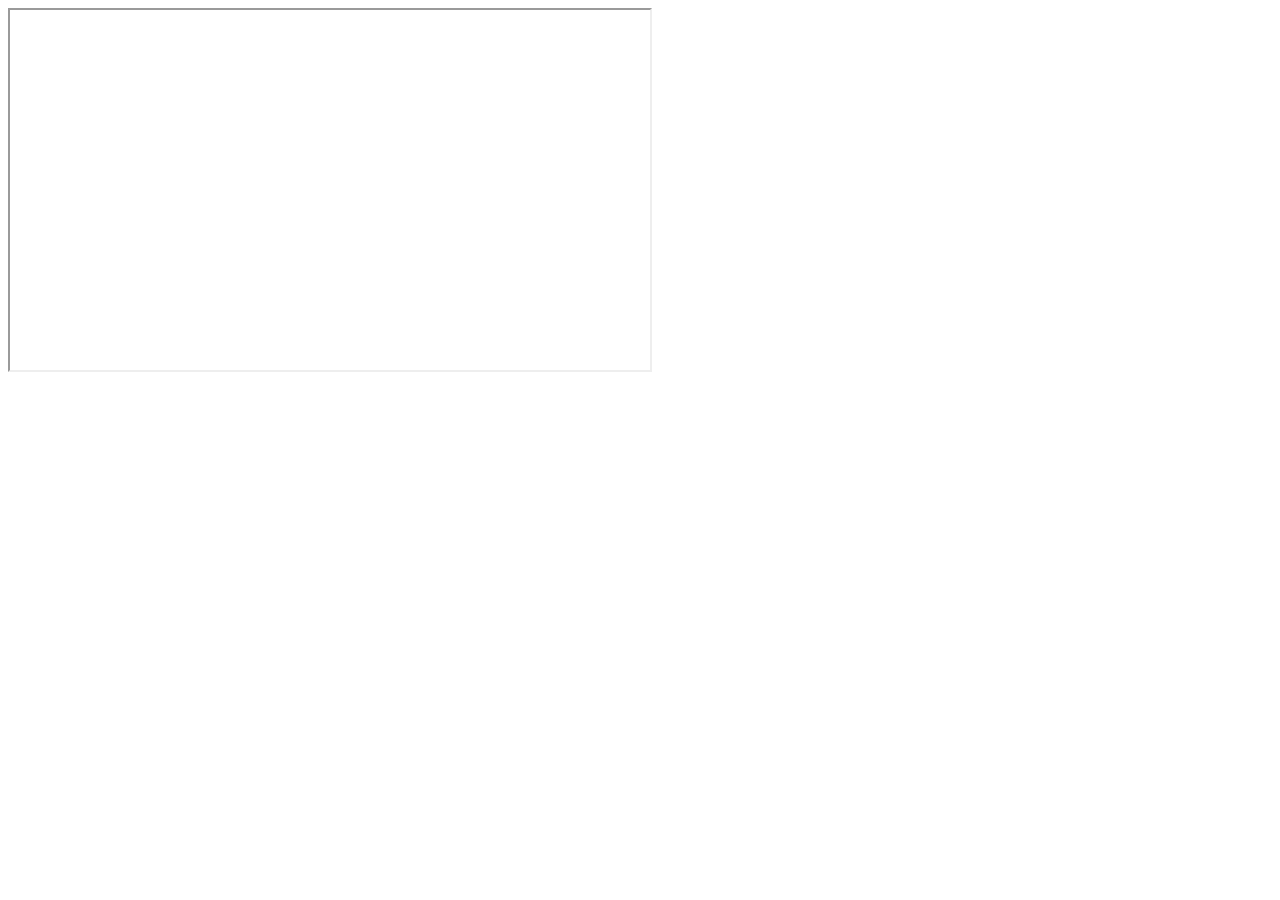
==== index.html @ b4e9dbb0 "Add files via upload" ====
<!--Soli Deo Gloria-->

<!DOCTYPE html>
<html lang="pt-BR">

<head>
    <meta charset="UTF-8">
    <meta name="viewport" content="width=device-width, initial-scale=1.0">
    <title>IFRS TD</title>
</head>

<body>
    <iframe src="https://drive.google.com/file/d/1sHx3HTV5eTXIoOBvWhtCRLkbNWorN2Pm/preview" width="640" height="360"
        allow="autoplay" allowfullscreen>
    </iframe>
</body>

</html>
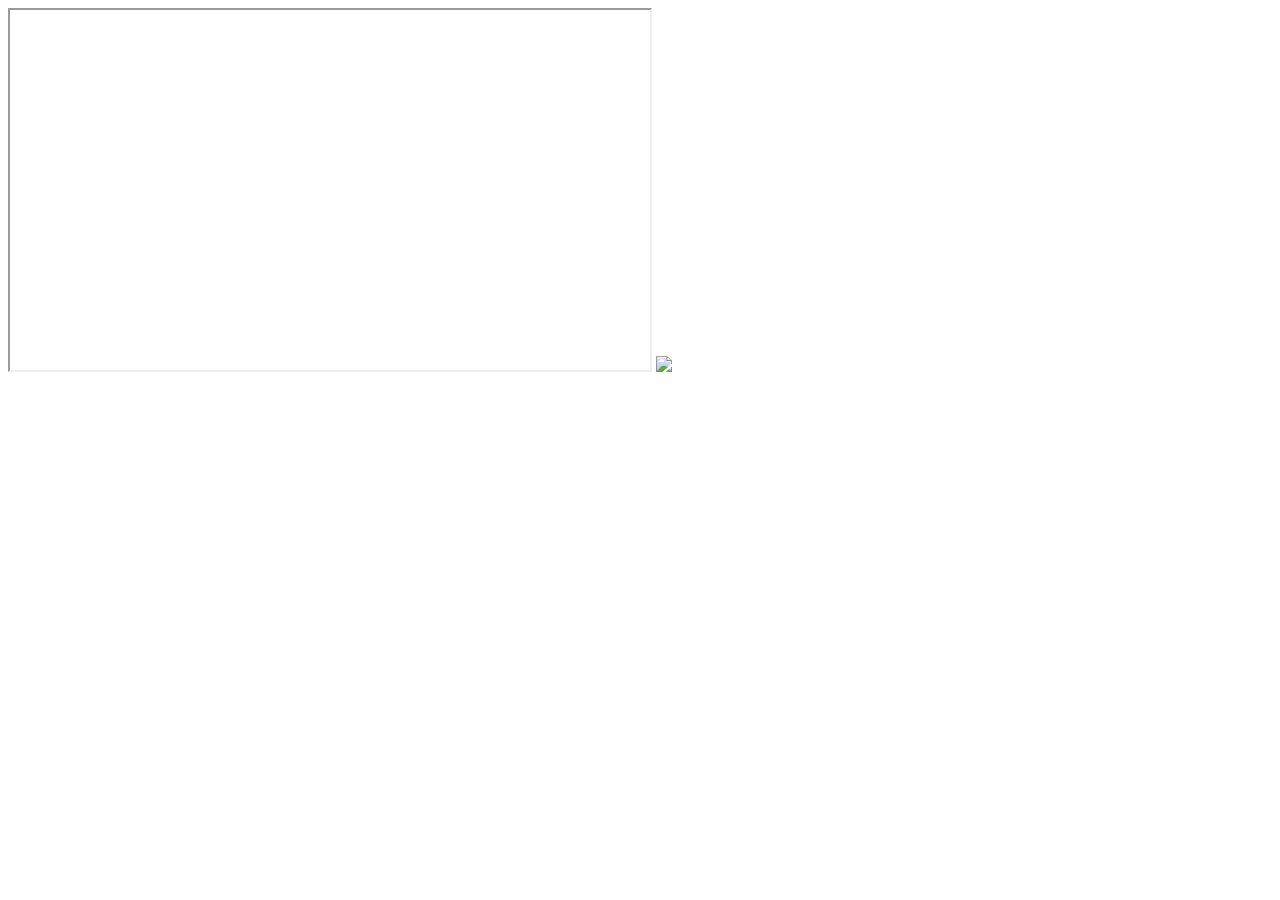
==== commit fbaec4e2: "Add image to index.html Added an image to the HTML body." ====
--- a/index.html
+++ b/index.html
@@ -13,6 +13,8 @@
     <iframe src="https://drive.google.com/file/d/1sHx3HTV5eTXIoOBvWhtCRLkbNWorN2Pm/preview" width="640" height="360"
         allow="autoplay" allowfullscreen>
     </iframe>
+    <img src="https://drive.google.com/uc?export=view&id=1VA6IxbcilF6pSEeJtnjGAkF-Zu6DZOMJ" width="600">
 </body>
 
-</html>+
+</html>
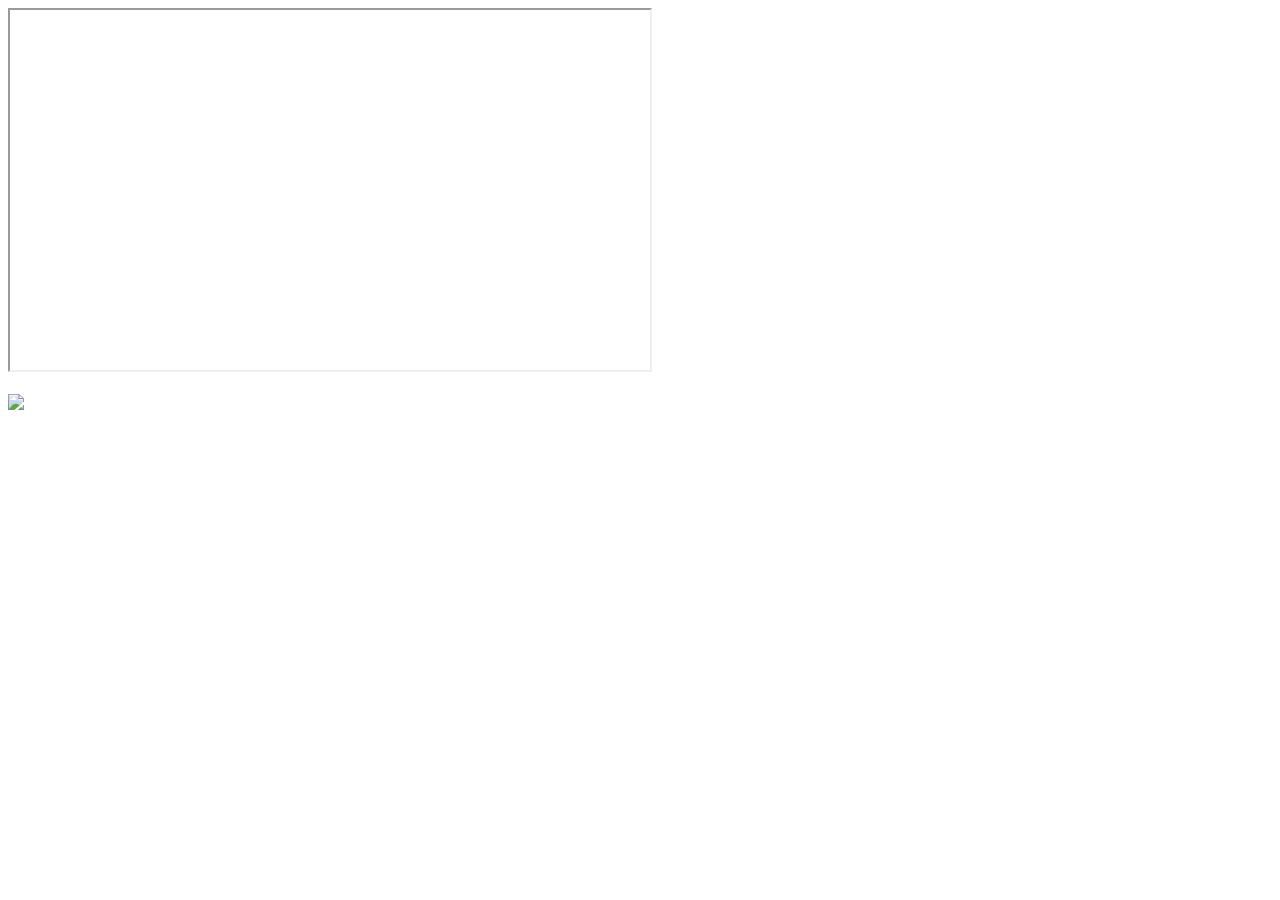
==== commit ed3005e0: "Revise index.html with new image and formatting Added a line break and updated the image source to a" ====
--- a/index.html
+++ b/index.html
@@ -4,17 +4,23 @@
 <html lang="pt-BR">
 
 <head>
-    <meta charset="UTF-8">
-    <meta name="viewport" content="width=device-width, initial-scale=1.0">
-    <title>IFRS TD</title>
+<meta charset="UTF-8">
+<meta name="viewport" content="width=device-width, initial-scale=1.0">
+<title>IFRS TD</title>
 </head>
 
 <body>
-    <iframe src="https://drive.google.com/file/d/1sHx3HTV5eTXIoOBvWhtCRLkbNWorN2Pm/preview" width="640" height="360"
-        allow="autoplay" allowfullscreen>
-    </iframe>
-    <img src="https://drive.google.com/uc?export=view&id=1VA6IxbcilF6pSEeJtnjGAkF-Zu6DZOMJ" width="600">
+
+<iframe src="https://drive.google.com/file/d/1sHx3HTV5eTXIoOBvWhtCRLkbNWorN2Pm/preview"
+width="640"
+height="360"
+allow="autoplay"
+allowfullscreen>
+</iframe>
+
+<br><br>
+
+<img src="https://drive.google.com/thumbnail?id=1VA6IxbcilF6pSEeJtnjGAkF-Zu6DZOMJ&sz=w1000">
+
 </body>
-
-
 </html>
